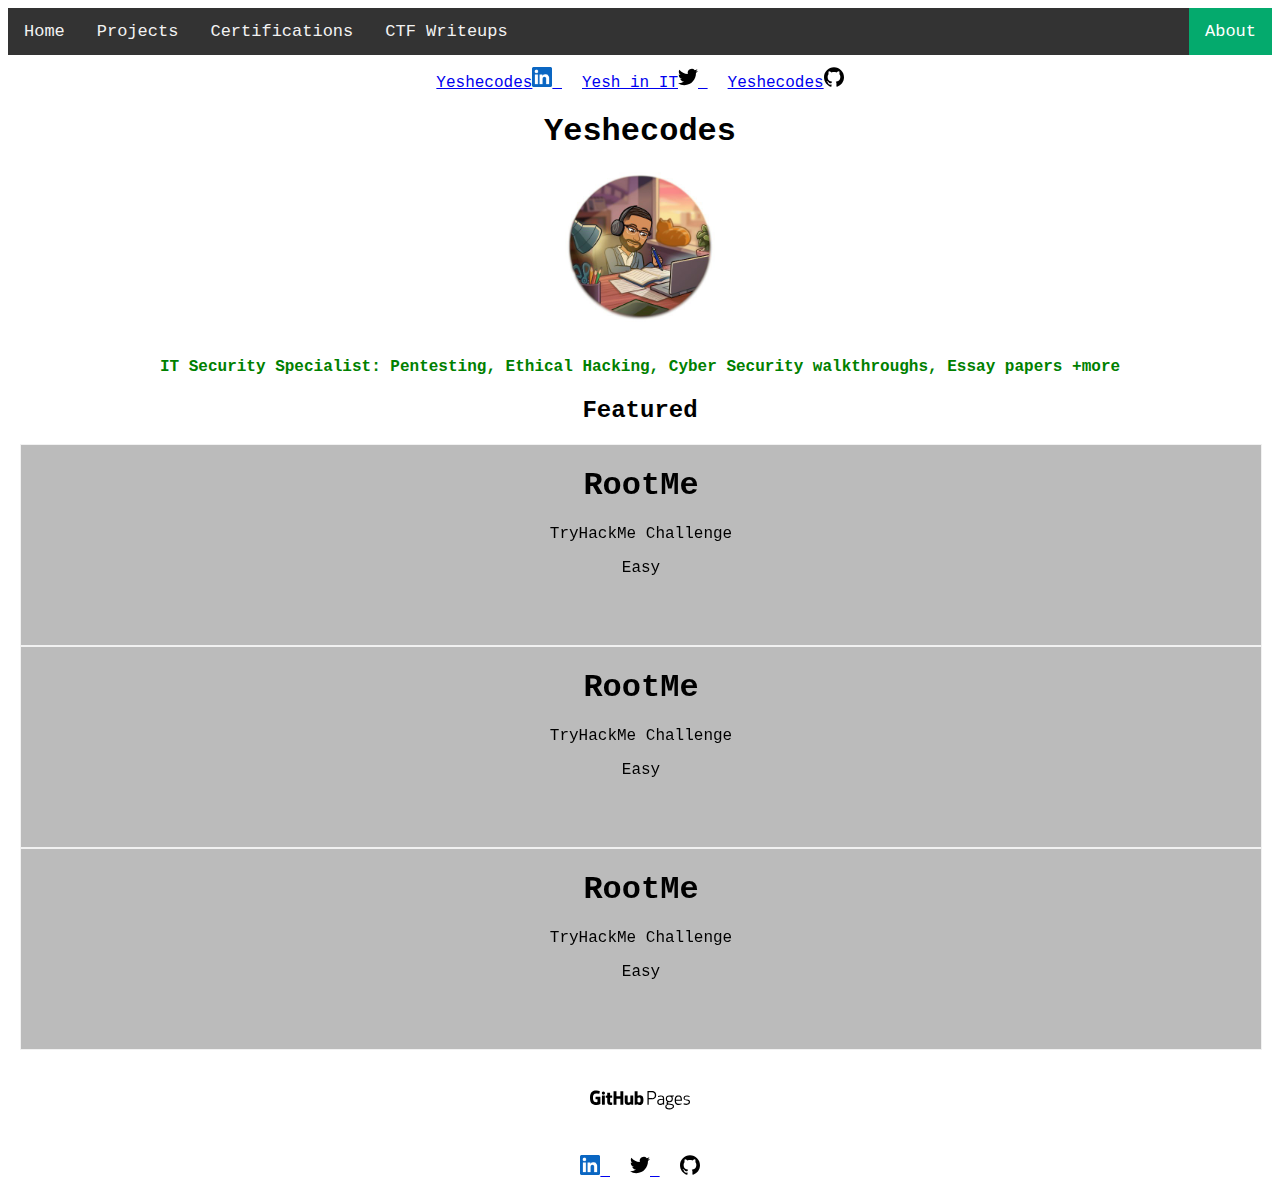
==== index.html @ 9ff11696 "Update index.html" ====
<!DOCTYPE html>
<html>
  <head>
    <title>Yeshecodes</title>
    <meta name="viewport" content="width=device-width, initial-scale=1.0">
    <link rel="stylesheet" href="styles.css">
    <link rel="stylesheet" href="https://cdnjs.cloudflare.com/ajax/libs/font-awesome/4.7.0/css/font-awesome.min.css">
  </head>
  <body>
    <div class="topnav">
      <a href="/index.html">Home</a>
      <a href="/projects.html">Projects</a>
      <a href="/certifications.html">Certifications</a>
      <a href="/ctfwriteups.html">CTF Writeups</a>
      <a href="/about.html" class="split">About</a>
    </div>
    <main>
      <a href="https://www.linkedin.com/in/yeshecodes" class="icons">Yeshecodes<img src="/images/In-Blue-128.png" height="20px">
      </a>
      <a href="https://twitter.com/Yesh_in_IT" class="icons">Yesh_in_IT<img src="/images/twitter.svg" height="20px">
      </a>
      <a href="https://github.com/yeshecodes" class="icons">Yeshecodes<img src="/images/github.svg" height="20px">
      </a>
      <h1>Yeshecodes</h1>
      <img src="/writeups/images/yeshecodes.jpg" height="150px" width="150px" style="margin-bottom: 10px">
      <h4 style="color: green;">IT Security Specialist: Pentesting, Ethical Hacking, Cyber Security walkthroughs, Essay papers +more</h4>
      <div class="grid-container">
        <div class="header">
          <h2>Featured</h2>
        </div>
        <div class="left"><div class="flip-card">
          <div class="flip-card-inner">
            <div class="flip-card-front">
              <h1>RootMe</h1>
              <p>TryHackMe Challenge</p>
              <p>Easy</p>
            </div>
            <div class="flip-card-back">
              <p>this is my write-up for the Alfred box on TryHackMe. I am not going to ruin the experience by giving you the answers, I will walk you through the steps.</p>
            </div>
          </div>
        </div></div>
        <div class="middle"><div class="flip-card">
          <div class="flip-card-inner">
            <div class="flip-card-front">
              <h1>RootMe</h1>
              <p>TryHackMe Challenge</p>
              <p>Easy</p>
            </div>
            <div class="flip-card-back">
              <p>this is my write-up for the RootMe box on TryHackMe. I am not going to ruin the experience by giving you the answers, I will walk you through the steps.</p>
            </div>
          </div>
        </div></div>  
        <div class="right"><div class="flip-card">
          <div class="flip-card-inner">
            <div class="flip-card-front">
              <h1>RootMe</h1>
              <p>TryHackMe Challenge</p>
              <p>Easy</p>
            </div>
            <div class="flip-card-back">
              <p>this is my write-up for the RootMe box on TryHackMe. I am not going to ruin the experience by giving you the answers, I will walk you through the steps.</p>
            </div>
          </div>
        </div></div>

        
          <div class="footer">
            <img src="/images/githubpages.svg" height="100px" width="100%">
            <a href="https://www.linkedin.com/in/yeshecodes" class="icons"><img src="/images/In-Blue-128.png" height="20px">
            </a>
            <a href="https://twitter.com/Yesh_in_IT" class="icons"><img src="/images/twitter.svg" height="20px">
            </a>
            <a href="https://github.com/yeshecodes" class="icons"><img src="/images/github.svg" height="20px">
            </a>
        </div>
      </div>

        <!-- <div class="column"> <div class="card">
          <img src="/writeups/images/rootme1.png" height="100%" width="100%">
          <div class="container">
            <h4><b>TryHackMe</b></h4>
            <p>RootMe box</p>
            <a href="/writeups/rootme.html">View</a>
          </div>
        </div> -->
        
        
      </div>
      
    </main>
  </body>
</html>
---- styles.css ----
main {
    padding: 12px;
    font-family: "Lucida Console", "Courier New", monospace;
    margin: auto;
    text-align: center;
}

.topnav {
  font-family: "Lucida Console", "Courier New", monospace;
}

img {
 
  margin-left: auto;
  margin-right: auto;

}

.card {
    /* Add shadows to create the "card" effect */
    box-shadow: 0 4px 8px 0 rgba(0,0,0,0.2);
    transition: 0.3s;
    margin: 8px;
  }
  
  /* On mouse-over, add a deeper shadow */
  .card:hover {
    box-shadow: 0 8px 16px 0 rgba(0,0,0,0.2);
  }
  
  /* Add some padding inside the card container */
  .container {
    padding: 15px 16px;
  }

.column {
    float: left;
    width: 33.33%;
  }

  .footer {
    position: static;
    left: 0;
    bottom: 0;
    width: 100%;
    background-color: rgb(255, 255, 255);
    color: rgb(0, 0, 0);
    text-align: center;
 }
  
  /* Clear floats after the columns */
.row:after {
    content: "";
    display: table;
    clear: both;
  }

/* Responsive layout - when the screen is less than 600px wide, make the three columns stack on top of each other instead of next to each other */
@media screen and (max-width: 600px) {
    .column {
      width: 100%;
    }
  }

  .icons {
    margin: 10px;
  }

/* Create a top navigation bar with a black background color  */
.topnav {
    background-color: #333;
    overflow: hidden;
  }
  
  /* Style the links inside the navigation bar */
  .topnav a {
    float: left;
    color: #f2f2f2;
    text-align: center;
    padding: 14px 16px;
    text-decoration: none;
    font-size: 17px;
  }
  
  /* Change the color of links on hover */
  .topnav a:hover {
    background-color: #ddd;
    color: black;
  }
  
  /* Create a right-aligned (split) link inside the navigation bar */
  .topnav a.split {
    float: right;
    background-color: #04AA6D;
    color: white;
  }

  /* The flip card container - set the width and height to whatever you want. We have added the border property to demonstrate that the flip itself goes out of the box on hover (remove perspective if you don't want the 3D effect */
.flip-card {
  background-color: transparent;
  width: 100%;
  height: 200px;
  border: 1px solid #f1f1f1;
  perspective: 1000px; /* Remove this if you don't want the 3D effect */
}

/* This container is needed to position the front and back side */
.flip-card-inner {
  position: relative;
  width: 100%;
  height: 100%;
  text-align: center;
  transition: transform 0.8s;
  transform-style: preserve-3d;
}

/* Do an horizontal flip when you move the mouse over the flip box container */
.flip-card:hover .flip-card-inner {
  transform: rotateY(180deg);
}

/* Position the front and back side */
.flip-card-front, .flip-card-back {
  position: absolute;
  width: 100%;
  height: 100%;
  -webkit-backface-visibility: hidden; /* Safari */
  backface-visibility: hidden;
}

/* Style the front side (fallback if image is missing) */
.flip-card-front {
  background-color: #bbb;
  color: black;
}

/* Style the back side */
.flip-card-back {
  background-color: #333;
  color: white;
  transform: rotateY(180deg);
}

.project-links {
  margin-bottom: 20px;
}
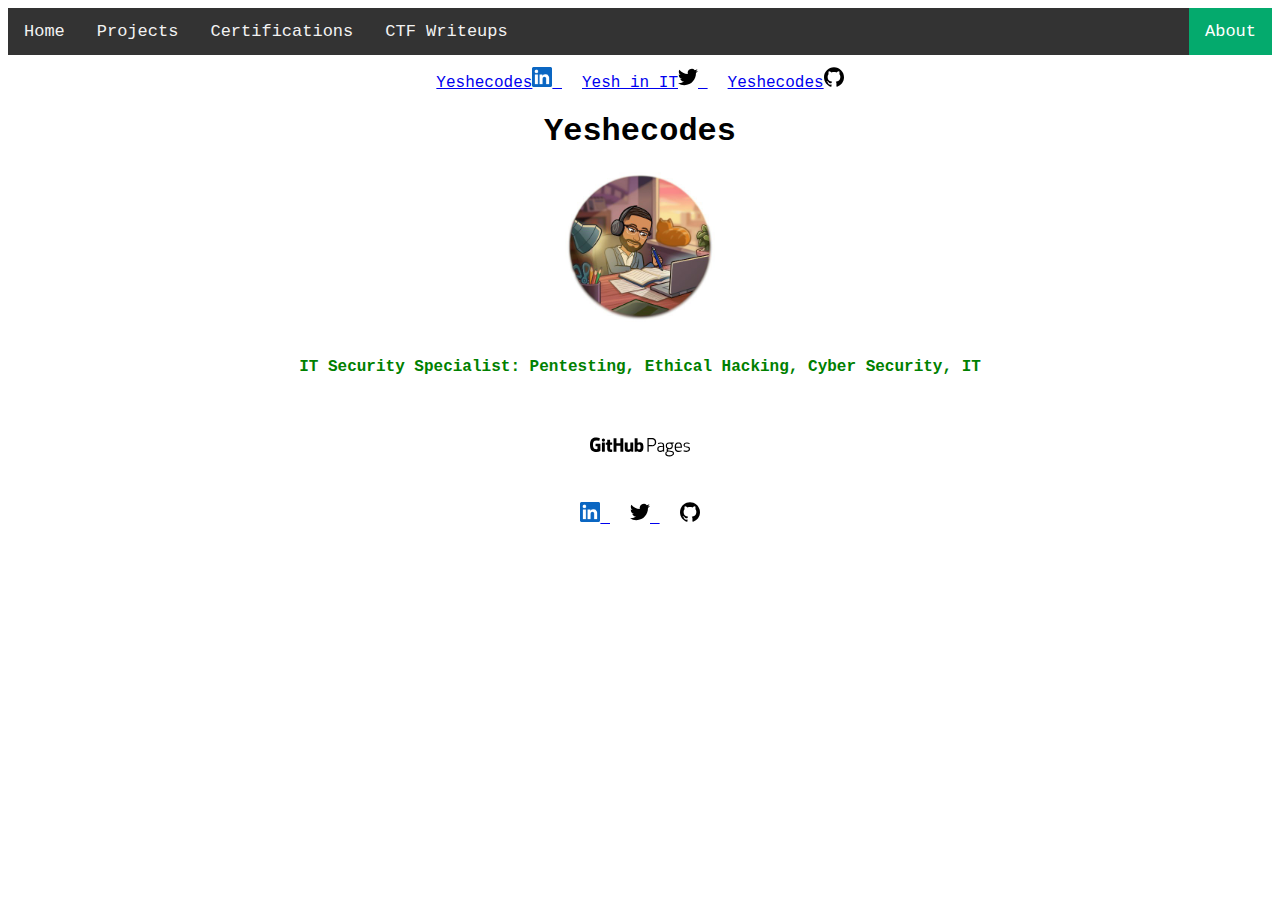
==== commit 0d9049a9: "Update index.html" ====
--- a/index.html
+++ b/index.html
@@ -23,49 +23,7 @@
       </a>
       <h1>Yeshecodes</h1>
       <img src="/writeups/images/yeshecodes.jpg" height="150px" width="150px" style="margin-bottom: 10px">
-      <h4 style="color: green;">IT Security Specialist: Pentesting, Ethical Hacking, Cyber Security walkthroughs, Essay papers +more</h4>
-      <div class="grid-container">
-        <div class="header">
-          <h2>Featured</h2>
-        </div>
-        <div class="left"><div class="flip-card">
-          <div class="flip-card-inner">
-            <div class="flip-card-front">
-              <h1>RootMe</h1>
-              <p>TryHackMe Challenge</p>
-              <p>Easy</p>
-            </div>
-            <div class="flip-card-back">
-              <p>this is my write-up for the Alfred box on TryHackMe. I am not going to ruin the experience by giving you the answers, I will walk you through the steps.</p>
-            </div>
-          </div>
-        </div></div>
-        <div class="middle"><div class="flip-card">
-          <div class="flip-card-inner">
-            <div class="flip-card-front">
-              <h1>RootMe</h1>
-              <p>TryHackMe Challenge</p>
-              <p>Easy</p>
-            </div>
-            <div class="flip-card-back">
-              <p>this is my write-up for the RootMe box on TryHackMe. I am not going to ruin the experience by giving you the answers, I will walk you through the steps.</p>
-            </div>
-          </div>
-        </div></div>  
-        <div class="right"><div class="flip-card">
-          <div class="flip-card-inner">
-            <div class="flip-card-front">
-              <h1>RootMe</h1>
-              <p>TryHackMe Challenge</p>
-              <p>Easy</p>
-            </div>
-            <div class="flip-card-back">
-              <p>this is my write-up for the RootMe box on TryHackMe. I am not going to ruin the experience by giving you the answers, I will walk you through the steps.</p>
-            </div>
-          </div>
-        </div></div>
-
-        
+      <h4 style="color: green;">IT Security Specialist: Pentesting, Ethical Hacking, Cyber Security, IT</h4>
           <div class="footer">
             <img src="/images/githubpages.svg" height="100px" width="100%">
             <a href="https://www.linkedin.com/in/yeshecodes" class="icons"><img src="/images/In-Blue-128.png" height="20px">
@@ -74,21 +32,7 @@
             </a>
             <a href="https://github.com/yeshecodes" class="icons"><img src="/images/github.svg" height="20px">
             </a>
-        </div>
-      </div>
-
-        <!-- <div class="column"> <div class="card">
-          <img src="/writeups/images/rootme1.png" height="100%" width="100%">
-          <div class="container">
-            <h4><b>TryHackMe</b></h4>
-            <p>RootMe box</p>
-            <a href="/writeups/rootme.html">View</a>
-          </div>
-        </div> -->
-        
-        
-      </div>
-      
+        </div>      
     </main>
   </body>
 </html>
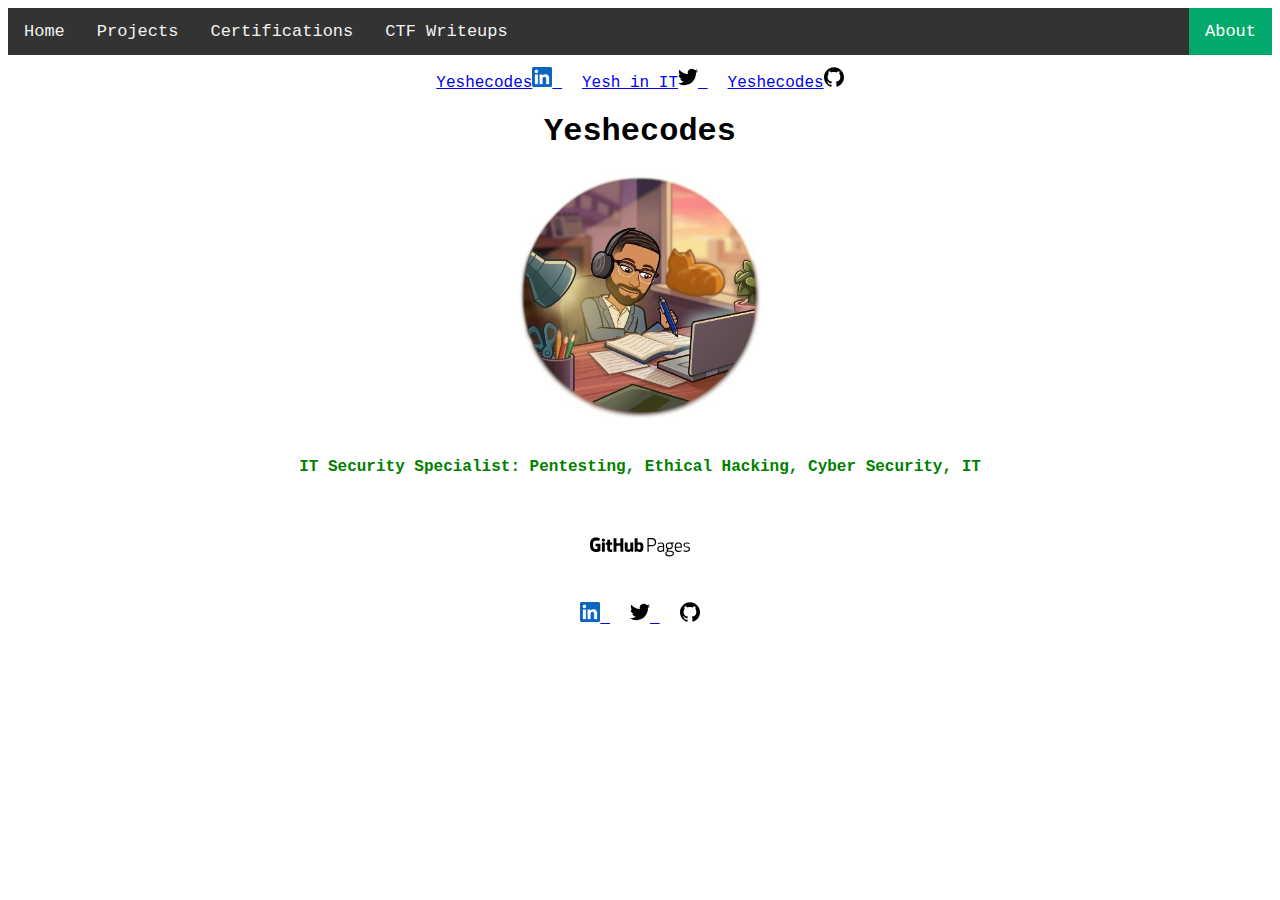
==== commit fad0649b: "Update index.html" ====
--- a/index.html
+++ b/index.html
@@ -22,7 +22,7 @@
       <a href="https://github.com/yeshecodes" class="icons">Yeshecodes<img src="/images/github.svg" height="20px">
       </a>
       <h1>Yeshecodes</h1>
-      <img src="/writeups/images/yeshecodes.jpg" height="150px" width="150px" style="margin-bottom: 10px">
+      <img src="/writeups/images/yeshecodes.jpg" height="250px" width="250px" style="margin-bottom: 10px">
       <h4 style="color: green;">IT Security Specialist: Pentesting, Ethical Hacking, Cyber Security, IT</h4>
           <div class="footer">
             <img src="/images/githubpages.svg" height="100px" width="100%">
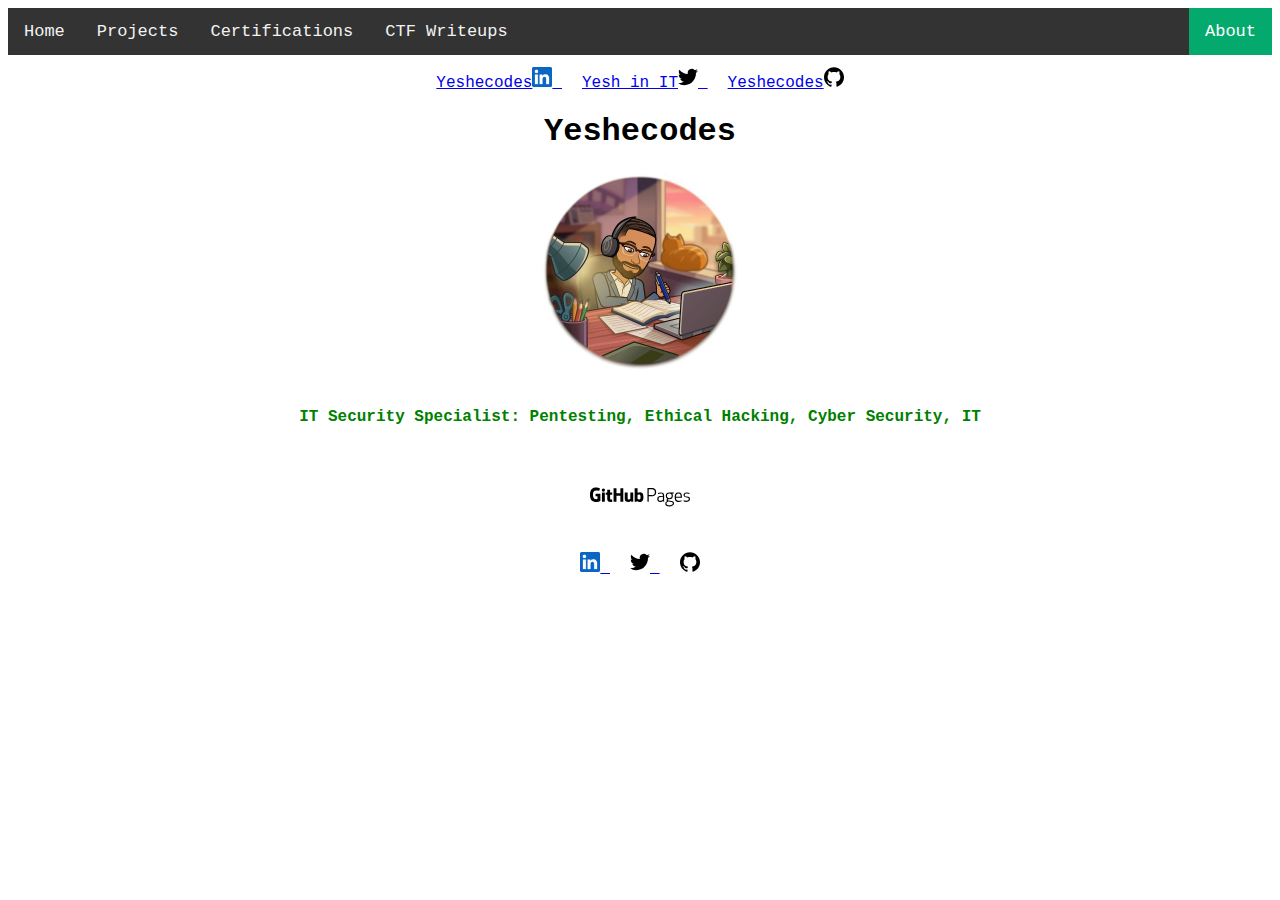
==== commit 8a0d1aa4: "Update index.html" ====
--- a/index.html
+++ b/index.html
@@ -22,7 +22,7 @@
       <a href="https://github.com/yeshecodes" class="icons">Yeshecodes<img src="/images/github.svg" height="20px">
       </a>
       <h1>Yeshecodes</h1>
-      <img src="/writeups/images/yeshecodes.jpg" height="250px" width="250px" style="margin-bottom: 10px">
+      <img src="/writeups/images/yeshecodes.jpg" height="200px" width="200px" style="margin-bottom: 10px">
       <h4 style="color: green;">IT Security Specialist: Pentesting, Ethical Hacking, Cyber Security, IT</h4>
           <div class="footer">
             <img src="/images/githubpages.svg" height="100px" width="100%">
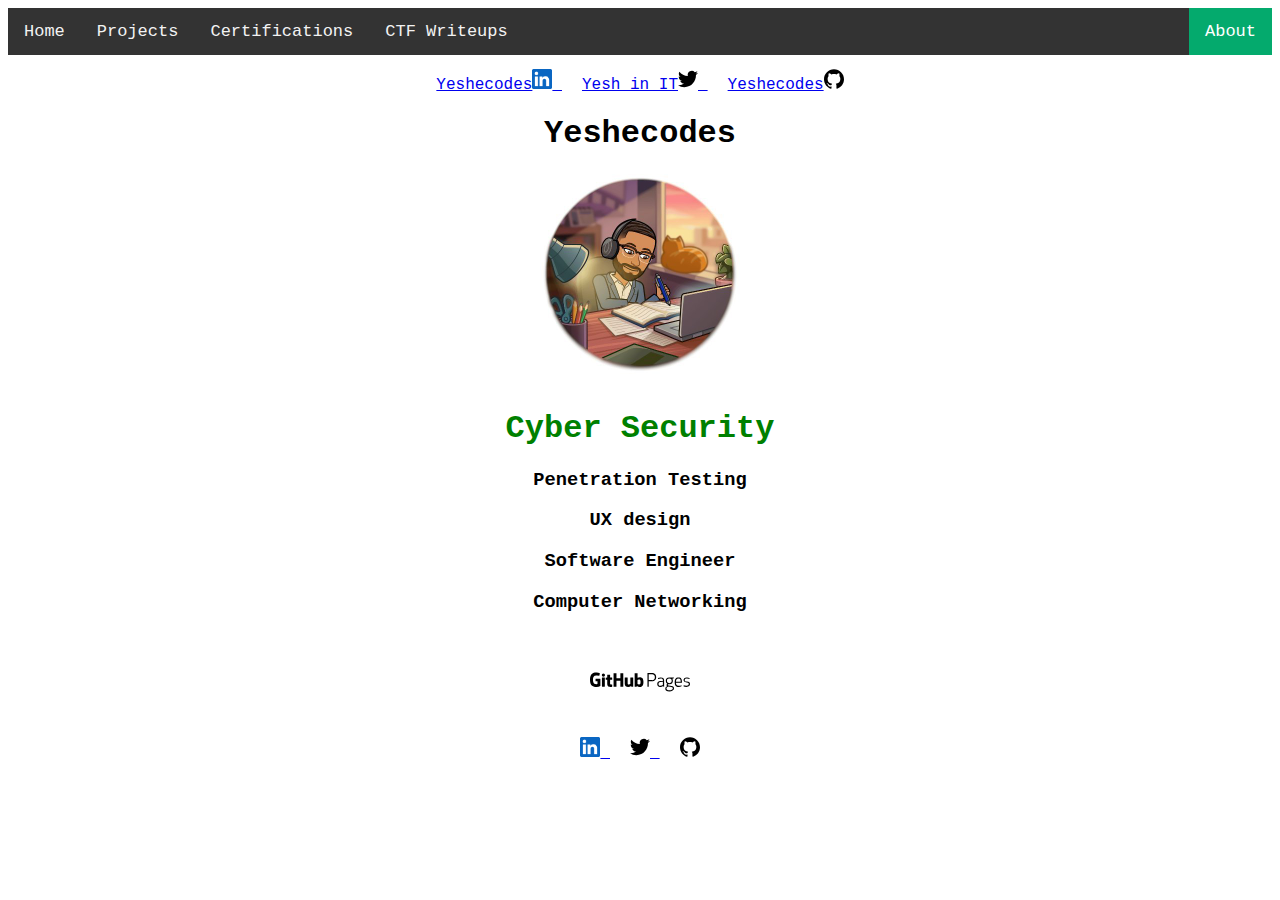
==== commit bd3cc7e0: "Update index.html" ====
--- a/index.html
+++ b/index.html
@@ -23,7 +23,7 @@
       </a>
       <h1>Yeshecodes</h1>
       <img src="/writeups/images/yeshecodes.jpg" height="200px" width="200px" style="margin-bottom: 10px">
-      <h4 style="color: green;">IT Security Specialist: Pentesting, Ethical Hacking, Cyber Security, IT</h4>
+      <h1 style="color: green;">Cyber Security</h1><h3>Penetration Testing</h3><h3>UX design</h3><h3>Software Engineer</h3><h3>Computer Networking</h3>
           <div class="footer">
             <img src="/images/githubpages.svg" height="100px" width="100%">
             <a href="https://www.linkedin.com/in/yeshecodes" class="icons"><img src="/images/In-Blue-128.png" height="20px">
--- a/styles.css
+++ b/styles.css
@@ -1,8 +1,12 @@
 main {
-    padding: 12px;
+    padding: 14px;
     font-family: "Lucida Console", "Courier New", monospace;
     margin: auto;
     text-align: center;
+}
+
+p {
+    font-size: 14px;
 }
 
 .topnav {
@@ -143,4 +147,4 @@
 
 .project-links {
   margin-bottom: 20px;
-}+}
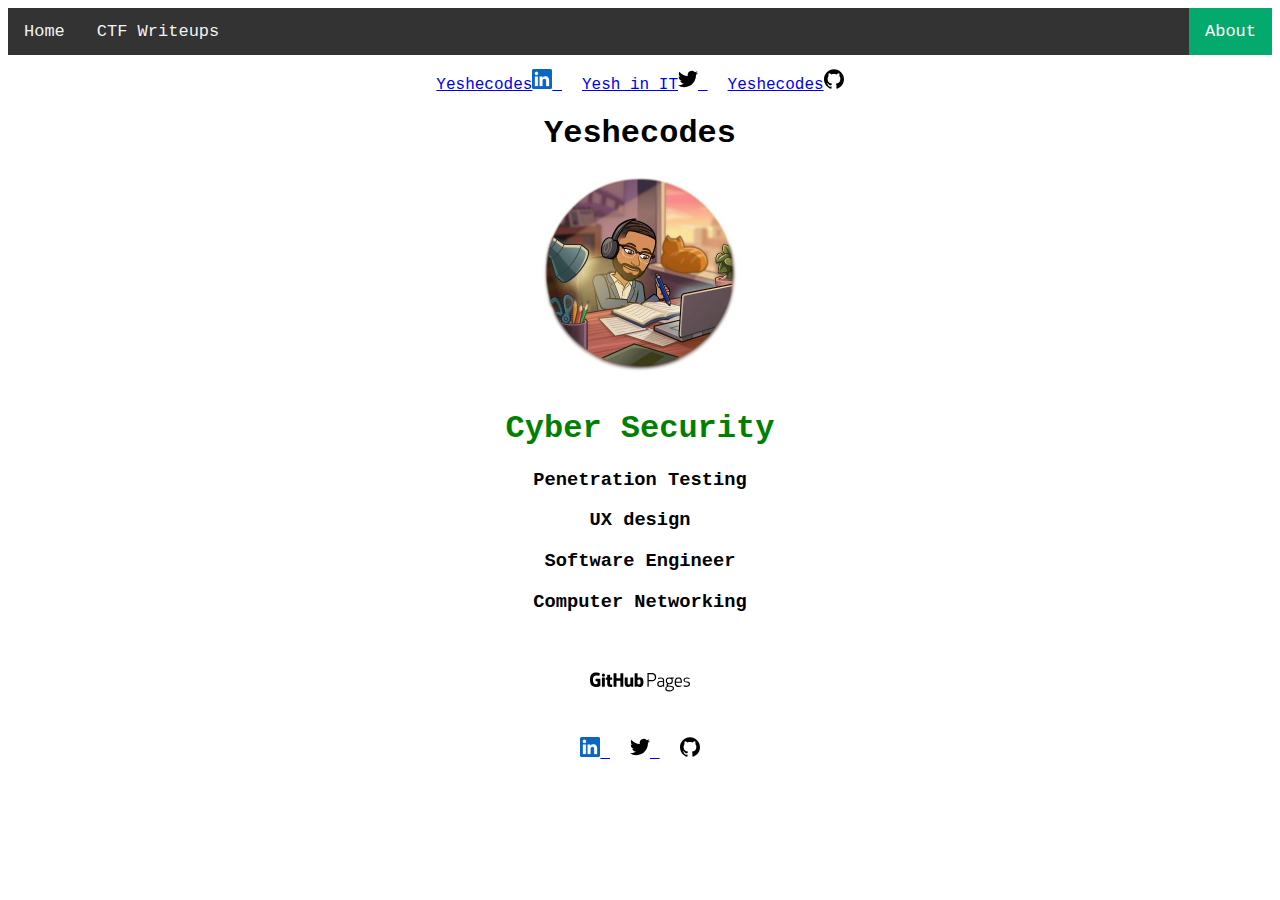
==== commit eb8a766a: "Update index.html" ====
--- a/index.html
+++ b/index.html
@@ -9,8 +9,6 @@
   <body>
     <div class="topnav">
       <a href="/index.html">Home</a>
-      <a href="/projects.html">Projects</a>
-      <a href="/certifications.html">Certifications</a>
       <a href="/ctfwriteups.html">CTF Writeups</a>
       <a href="/about.html" class="split">About</a>
     </div>
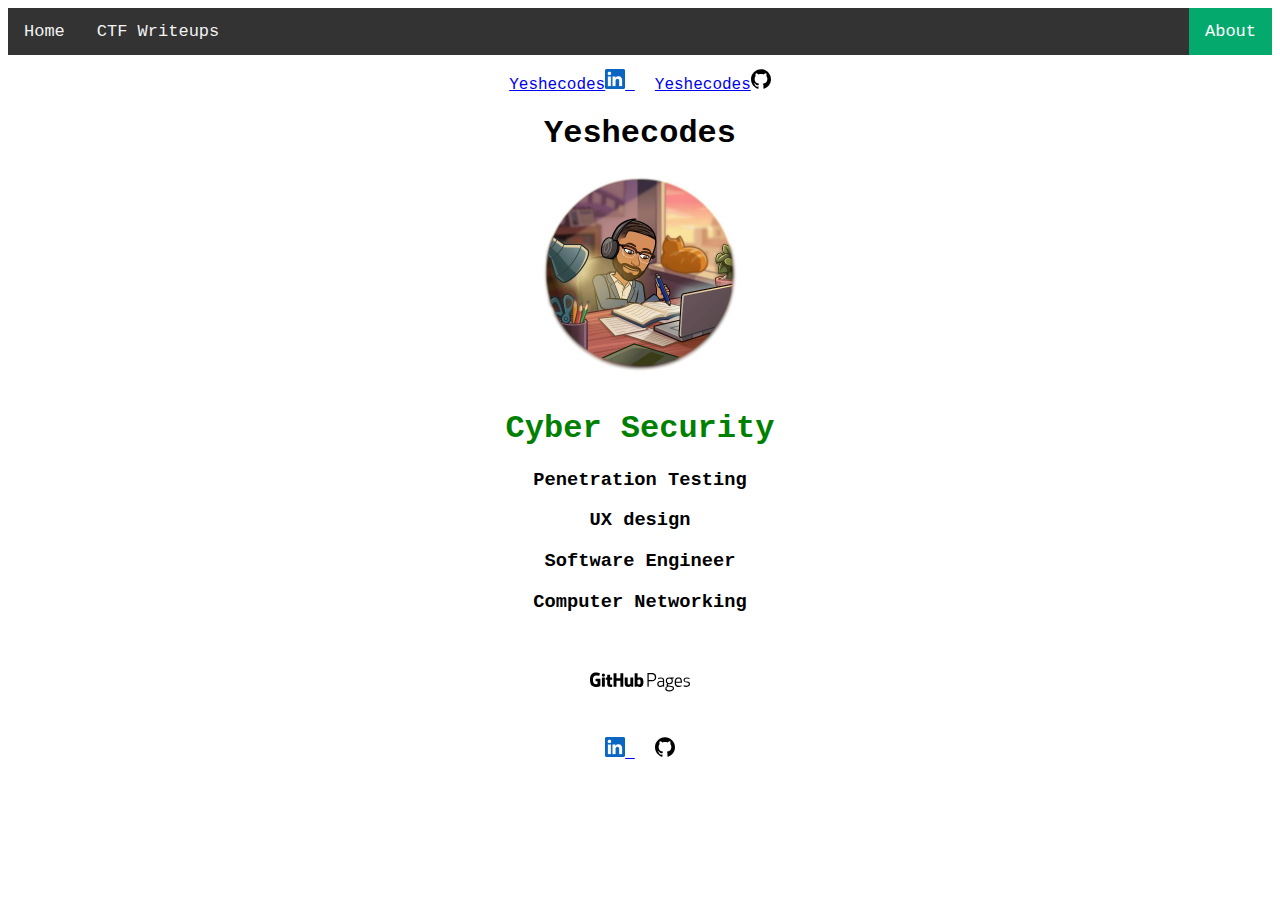
==== commit 4639351c: "Update index.html" ====
--- a/index.html
+++ b/index.html
@@ -15,8 +15,6 @@
     <main>
       <a href="https://www.linkedin.com/in/yeshecodes" class="icons">Yeshecodes<img src="/images/In-Blue-128.png" height="20px">
       </a>
-      <a href="https://twitter.com/Yesh_in_IT" class="icons">Yesh_in_IT<img src="/images/twitter.svg" height="20px">
-      </a>
       <a href="https://github.com/yeshecodes" class="icons">Yeshecodes<img src="/images/github.svg" height="20px">
       </a>
       <h1>Yeshecodes</h1>
@@ -26,8 +24,6 @@
             <img src="/images/githubpages.svg" height="100px" width="100%">
             <a href="https://www.linkedin.com/in/yeshecodes" class="icons"><img src="/images/In-Blue-128.png" height="20px">
             </a>
-            <a href="https://twitter.com/Yesh_in_IT" class="icons"><img src="/images/twitter.svg" height="20px">
-            </a>
             <a href="https://github.com/yeshecodes" class="icons"><img src="/images/github.svg" height="20px">
             </a>
         </div>      
--- a/styles.css
+++ b/styles.css
@@ -148,3 +148,7 @@
 .project-links {
   margin-bottom: 20px;
 }
+
+table, th, td {
+  border:1px solid black;
+}
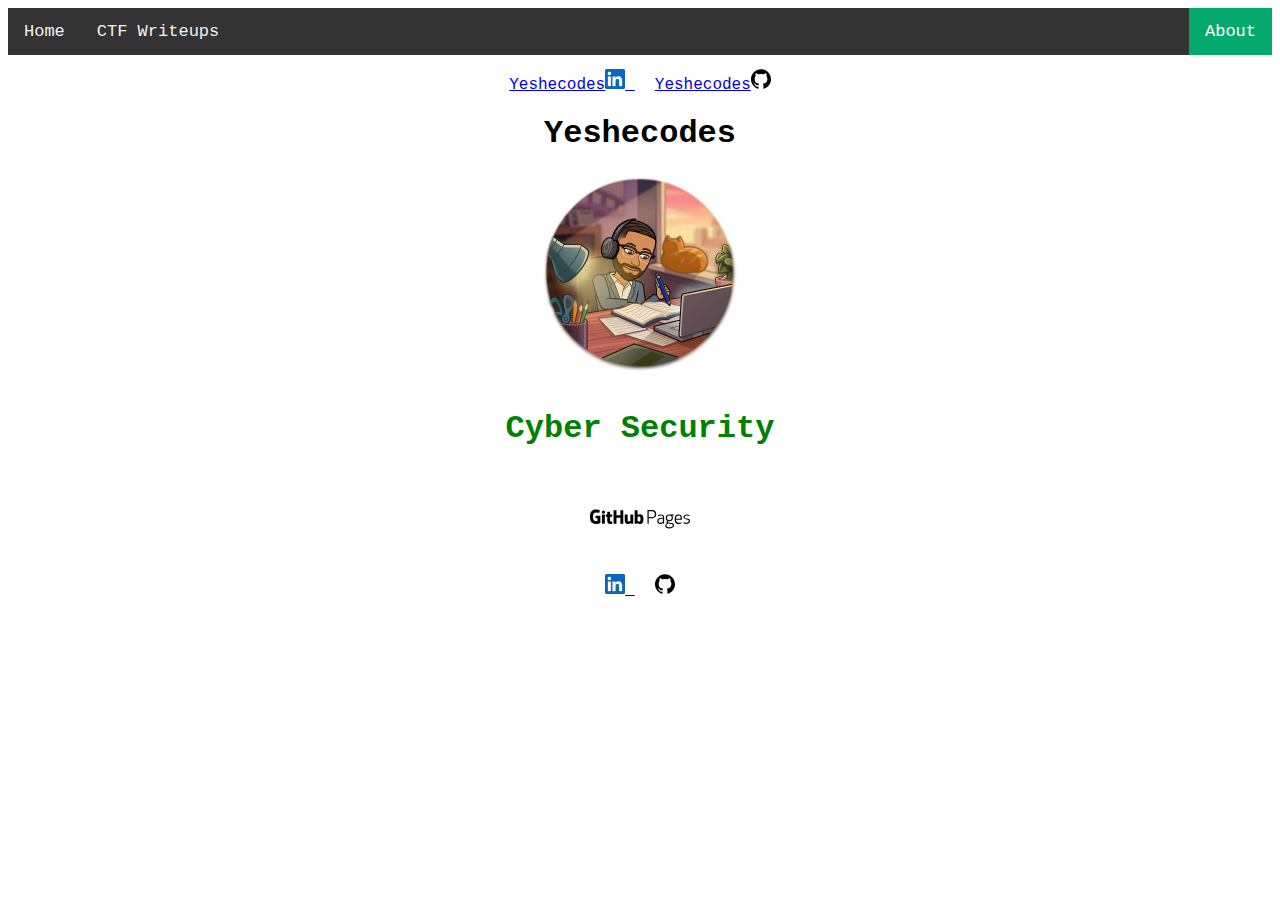
==== commit 3dc1e93c: "Update index.html" ====
--- a/index.html
+++ b/index.html
@@ -19,7 +19,7 @@
       </a>
       <h1>Yeshecodes</h1>
       <img src="/writeups/images/yeshecodes.jpg" height="200px" width="200px" style="margin-bottom: 10px">
-      <h1 style="color: green;">Cyber Security</h1><h3>Penetration Testing</h3><h3>UX design</h3><h3>Software Engineer</h3><h3>Computer Networking</h3>
+      <h1 style="color: green;">Cyber Security</h1>
           <div class="footer">
             <img src="/images/githubpages.svg" height="100px" width="100%">
             <a href="https://www.linkedin.com/in/yeshecodes" class="icons"><img src="/images/In-Blue-128.png" height="20px">
